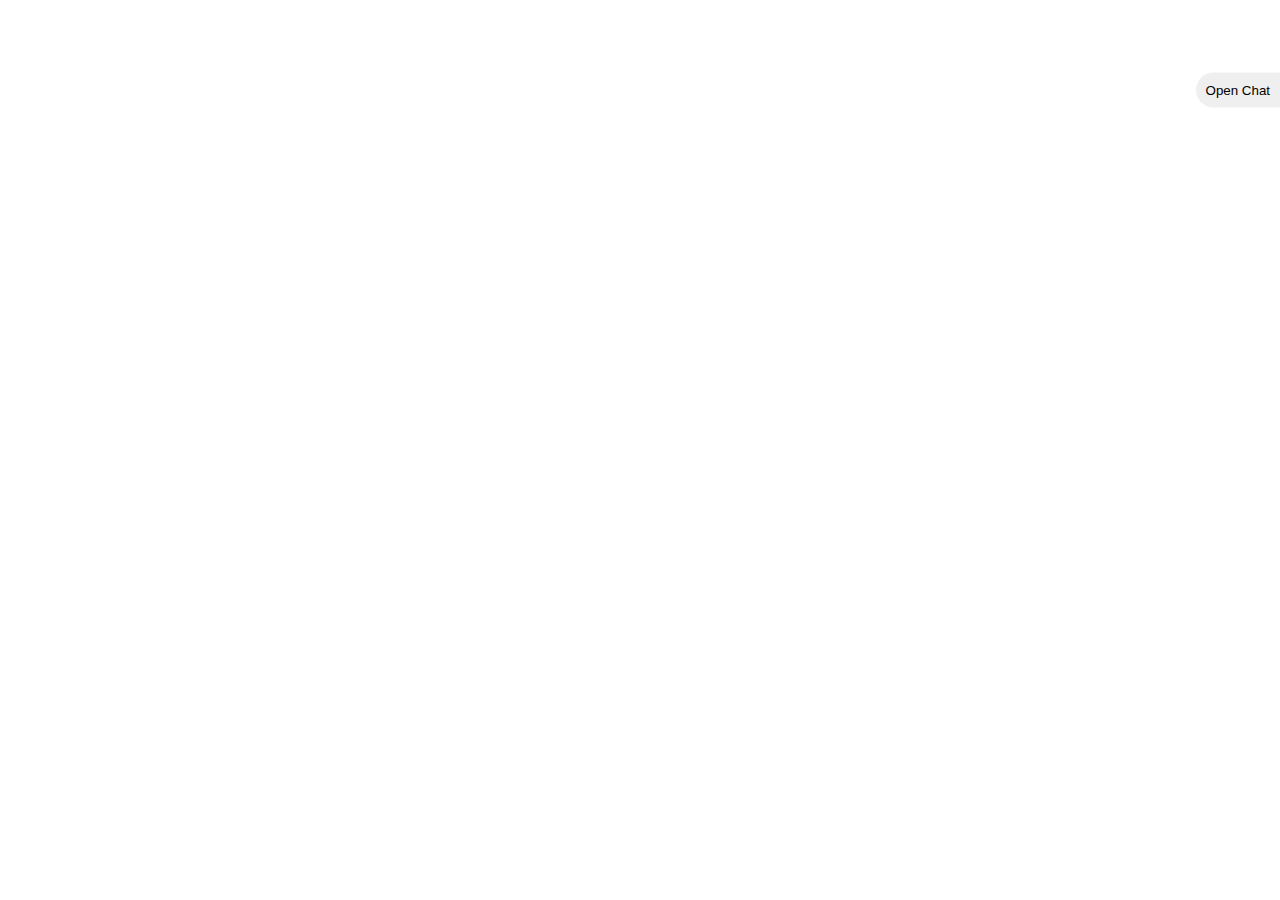
==== chatbot_design/index.html @ d5f1b25f "Add chatbot frontend" ====
<!DOCTYPE html>
<html lang="en">
<head>
  <meta charset="UTF-8">
  <meta name="viewport" content="width=device-width, initial-scale=1.0">
  <title>Simple Sidebar Chatbot</title>
  <link rel="stylesheet" href="styles.css">
</head>
<body>
  <div class="chat-container">
    <div class="chat-sidebar">
      <div class="chat-header">
        <h3>Chatbot</h3>
      </div>
      <div class="chat-messages" id="chatMessages"></div>
      <div class="chat-input">
        <input type="text" id="userInput" placeholder="Type your message...">
        <button id="sendBtn"></button>
      </div>
    </div>
    <button id="openBtn" class="openBtn">Open Chat</button>
  </div>
  
  <script src="script.js"></script>
</body>
</html>
---- chatbot_design/styles.css ----
.chat-container {
    position: relative;
}
  
.chat-sidebar {
  position: fixed;
  top: 0;
  right: -440px;
  width: 350px;
  height: 100%;
  background-color: #dadada;
  padding: 20px;
  transition: right 0.3s ease-in-out;
}

.chat-header {
  display: flex;
  justify-content: space-between;
  align-items: center;
  margin-bottom: 20px;
  background-color: yellow;
}

.chat-messages {
  position: fixed;
  width: 350px;
  max-height: 470px;
  overflow-y: auto;
  overflow-x: auto;
  margin-bottom: 20px;
  background-color: #dadada;
}

.chat-input {
  position: fixed;
  bottom: 30px;
  width: 350px;
}

#userInput {
  width: calc(100% - 20px);
  height: 30px;
  margin-right: 10px;
  border-radius: 10px;
  border: none;
  padding: 10px;
}

#userInput:focus {
  outline: none;
}

#sendBtn {
  position: absolute;
  top: 15px;
  right: 10px;
  height: 25px;
  width: 35px;
  border-radius: 5px;
  border: none;
  background: url('static/send-icon.svg') no-repeat 5px center;
}

.openBtn {
  position: fixed;
  border-top-left-radius: 20px;
  border-top-right-radius: 0;
  border-bottom-left-radius: 20px;
  border-bottom-right-radius: 0;
  border: none;
  padding: 10px;
  top: 10%;
  right: 0;
  cursor: pointer;
  transform: translateY(-50%);
}

.openBtn:hover {
  background-color: black;
  color: white;
}
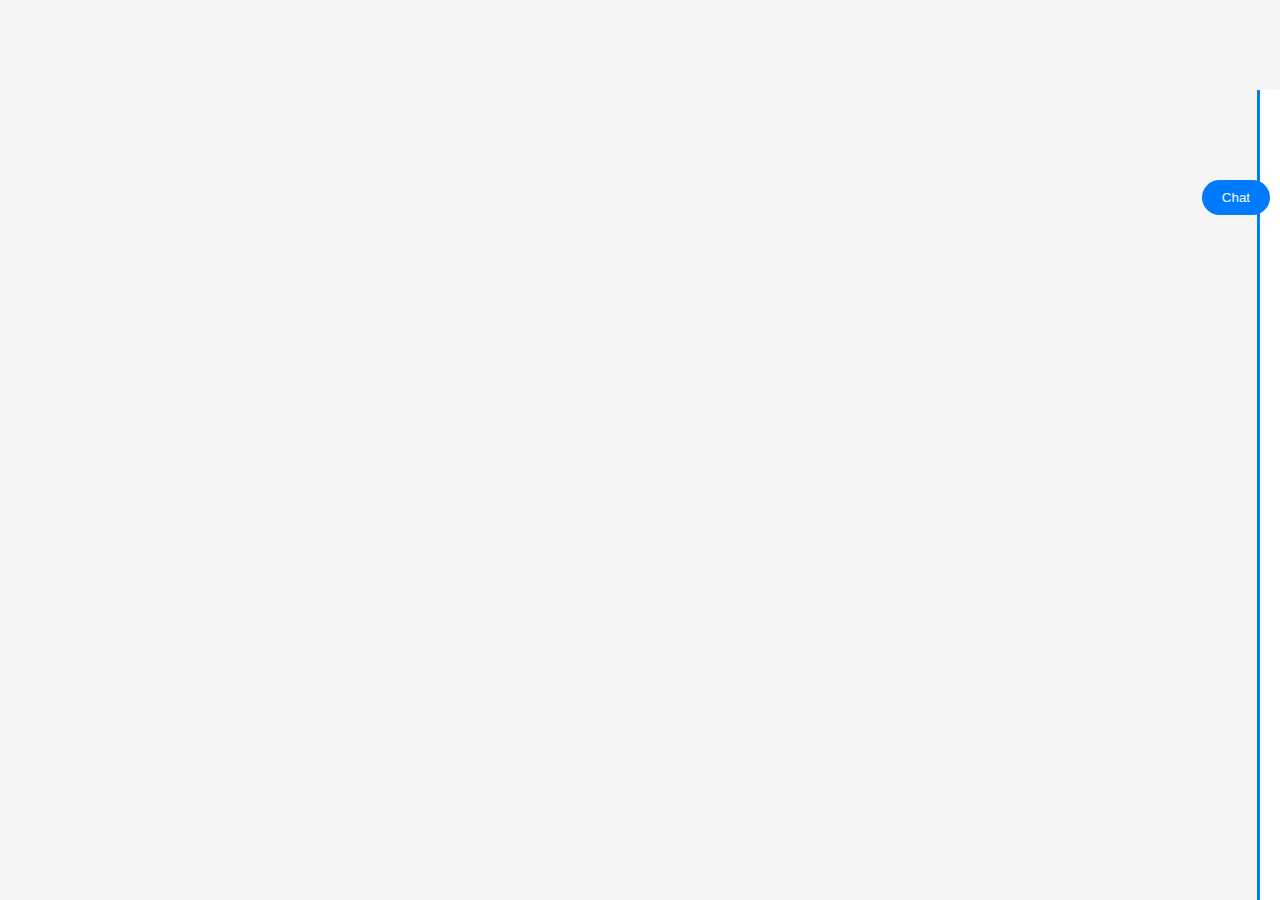
==== commit 382ad7fd: "Modify frontend" ====
--- a/chatbot_design/index.html
+++ b/chatbot_design/index.html
@@ -1,26 +1,25 @@
 <!DOCTYPE html>
 <html lang="en">
 <head>
-  <meta charset="UTF-8">
-  <meta name="viewport" content="width=device-width, initial-scale=1.0">
-  <title>Simple Sidebar Chatbot</title>
-  <link rel="stylesheet" href="styles.css">
+    <meta charset="UTF-8">
+    <meta name="viewport" content="width=device-width, initial-scale=1.0">
+    <title>Chatbot UI</title>
+    <link rel="stylesheet" href="styles.css">
 </head>
 <body>
-  <div class="chat-container">
     <div class="chat-sidebar">
-      <div class="chat-header">
-        <h3>Chatbot</h3>
-      </div>
-      <div class="chat-messages" id="chatMessages"></div>
-      <div class="chat-input">
-        <input type="text" id="userInput" placeholder="Type your message...">
-        <button id="sendBtn"></button>
-      </div>
+        <header class="chat-header">
+            <h3>Chotbot</h3>
+            <button id="exitBtn" class="icon-button exit-btn" aria-label="Close chat"></button>
+        </header>
+        <div class="chat-messages" id="chatMessages"></div>
+        <footer class="chat-footer">
+            <input type="text" id="userInput" placeholder="Type your message..." autofocus>
+            <button id="sendBtn" class="icon-button send-btn" aria-label="Send message"></button>
+        </footer>
     </div>
-    <button id="openBtn" class="openBtn">Open Chat</button>
-  </div>
-  
-  <script src="script.js"></script>
+    <button id="openBtn" class="open-btn">Chat</button>
+
+    <script src="script.js"></script>
 </body>
-</html>
+</html>--- a/chatbot_design/styles.css
+++ b/chatbot_design/styles.css
@@ -1,81 +1,120 @@
-.chat-container {
-    position: relative;
+body, html {
+  height: 100%;
+  margin: 0;
+  font-family: 'Helvetica Neue', Helvetica, Arial, sans-serif;
+  background: #f5f5f5;
 }
-  
+
 .chat-sidebar {
   position: fixed;
-  top: 0;
-  right: -440px;
-  width: 350px;
-  height: 100%;
-  background-color: #dadada;
-  padding: 20px;
-  transition: right 0.3s ease-in-out;
+    top: 10%; /* Adjusted to start from the top */
+    bottom: 0; /* Adjusted to extend to the bottom */
+    right: -420px; /* Fully hide sidebar */
+    width: 400px;
+    background-color: #fff;
+    color: #333;
+    border-left: 3px solid #007BFF;
+    padding: 20px;
+    transition: right 0.5s ease-in-out;
+    display: flex;
+    flex-direction: column;
 }
 
 .chat-header {
   display: flex;
   justify-content: space-between;
   align-items: center;
-  margin-bottom: 20px;
-  background-color: yellow;
+  font-size: 1.2rem;
+  margin-bottom: 10px;
 }
 
 .chat-messages {
-  position: fixed;
-  width: 350px;
-  max-height: 470px;
   overflow-y: auto;
-  overflow-x: auto;
-  margin-bottom: 20px;
-  background-color: #dadada;
+  padding: 10px;
+  background: #e9ecef;
+  height: calc(100% - 120px); /* Adjusts the height dynamically */
 }
 
-.chat-input {
-  position: fixed;
-  bottom: 30px;
-  width: 350px;
+/* Clearfix for floating elements */
+.chat-messages::after {
+  content: "";
+  display: table;
+  clear: both;
 }
 
-#userInput {
-  width: calc(100% - 20px);
-  height: 30px;
-  margin-right: 10px;
+.message {
+  max-width: 80%; /* Limit the maximum width */
+  padding: 10px;
   border-radius: 10px;
-  border: none;
-  padding: 10px;
+  margin-bottom: 10px;
+  display: inline-block;
 }
 
-#userInput:focus {
-  outline: none;
+.user-message {
+  background-color: #007BFF;
+  color: #fff;
+  float: right;
+  clear: both;
+  margin-right: 10px; /* Right margin for spacing */
 }
 
-#sendBtn {
-  position: absolute;
-  top: 15px;
-  right: 10px;
-  height: 25px;
-  width: 35px;
-  border-radius: 5px;
-  border: none;
-  background: url('static/send-icon.svg') no-repeat 5px center;
+.bot-message {
+  background-color: #606060;
+  color: #ffffff;
+  float: left;
+  clear: both;
+  margin-left: 10px; /* Left margin for spacing */
 }
 
-.openBtn {
-  position: fixed;
-  border-top-left-radius: 20px;
-  border-top-right-radius: 0;
-  border-bottom-left-radius: 20px;
-  border-bottom-right-radius: 0;
-  border: none;
-  padding: 10px;
-  top: 10%;
-  right: 0;
-  cursor: pointer;
-  transform: translateY(-50%);
+
+.chat-footer {
+  display: flex;
+  margin-top: 10px;
 }
 
-.openBtn:hover {
-  background-color: black;
-  color: white;
-}+input, button {
+  outline: none;
+  padding: 10px;
+  border-radius: 5px;
+  border: 1px solid #ccc;
+}
+
+input {
+  flex: 1;
+  margin-right: 10px;
+}
+
+.icon-button {
+  width: 40px;
+  height: 40px;
+  background-color: #007BFF;
+  color: #fff;
+  background-repeat: no-repeat;
+  background-position: center;
+  background-size: 20px 20px;
+}
+
+.exit-btn {
+  background-image: url('static/exit-icon.svg');
+}
+
+.send-btn {
+  background-image: url('static/send-icon.svg');
+}
+
+.open-btn {
+  position: fixed;
+  top: 20%;
+  right: 10px;
+  background-color: #007BFF;
+  color: #fff;
+  border: none;
+  border-radius: 20px;
+  padding: 10px 20px;
+  cursor: pointer;
+  transition: background-color 0.3s, right 0.5s ease-in-out;
+}
+
+.open-btn:hover {
+  background-color: #0056b3;
+}
